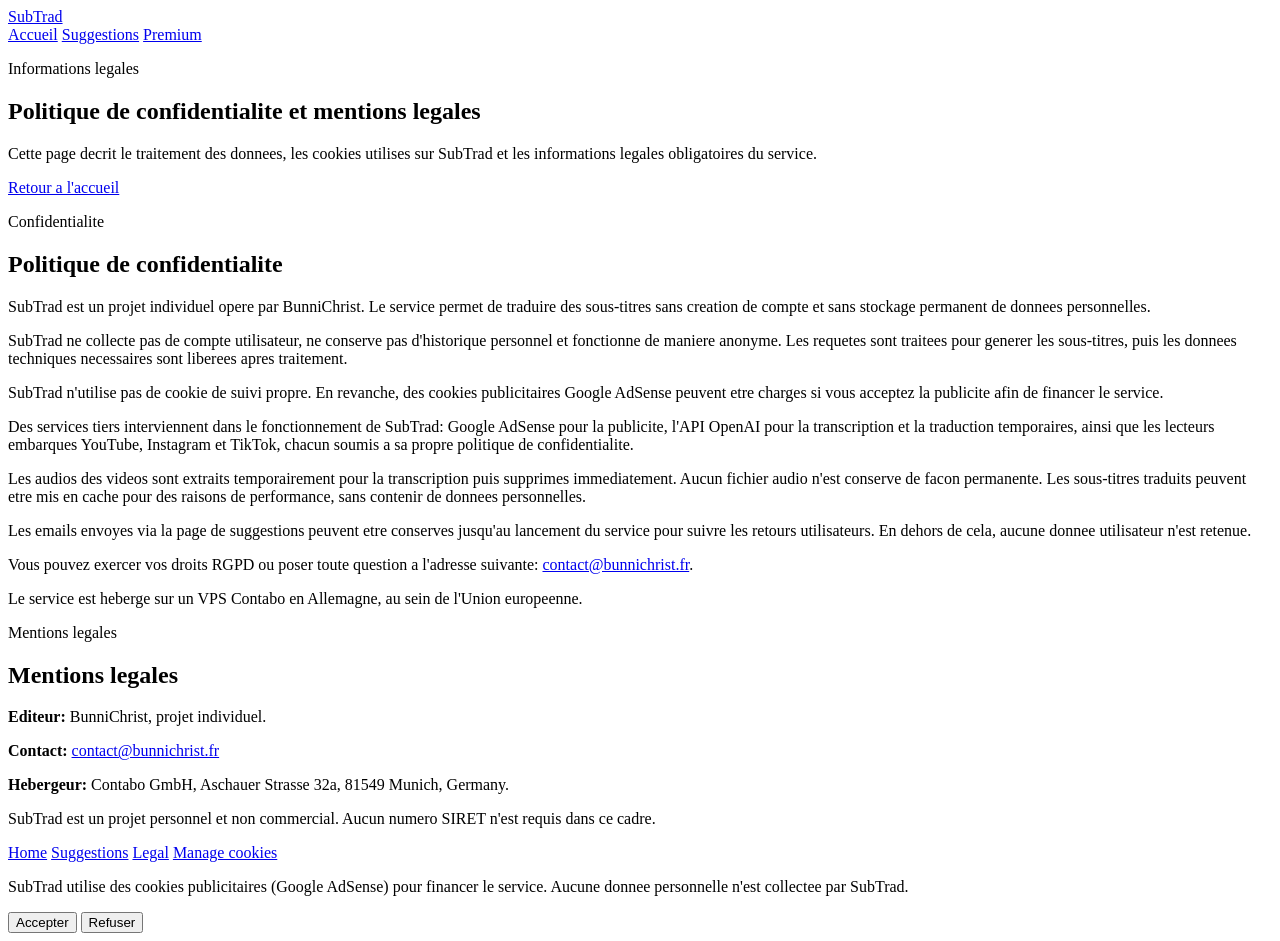
==== frontend/legal.html @ 042164be "feat: add legal pages and cookie consent" ====
<!DOCTYPE html>
<html lang="fr">
  <head>
    <meta charset="UTF-8" />
    <meta name="viewport" content="width=device-width, initial-scale=1.0" />
    <title>SubTrad - Informations legales</title>
    <meta
      name="description"
      content="Politique de confidentialite et mentions legales de SubTrad."
    />
    <link rel="stylesheet" href="/css/style.css" />
    <script src="/js/cookies.js" defer></script>
  </head>
  <body>
    <main class="app-shell legal-shell">
      <header class="page-topbar">
        <a class="brand-mark brand-link" href="/">SubTrad</a>
        <nav class="page-nav" aria-label="Navigation principale">
          <a href="/">Accueil</a>
          <a href="/suggestions.html">Suggestions</a>
          <a href="/premium.html">Premium</a>
        </nav>
      </header>

      <section class="hero marketing-hero legal-hero">
        <p class="section-eyebrow">Informations legales</p>
        <h1>Politique de confidentialite et mentions legales</h1>
        <p class="hero-copy">
          Cette page decrit le traitement des donnees, les cookies utilises sur
          SubTrad et les informations legales obligatoires du service.
        </p>
        <a class="inline-link" href="/">Retour a l'accueil</a>
      </section>

      <section class="legal-grid" aria-label="Contenu legal">
        <article class="legal-card">
          <p class="section-eyebrow">Confidentialite</p>
          <h2>Politique de confidentialite</h2>
          <p>
            SubTrad est un projet individuel opere par BunniChrist. Le service
            permet de traduire des sous-titres sans creation de compte et sans
            stockage permanent de donnees personnelles.
          </p>
          <p>
            SubTrad ne collecte pas de compte utilisateur, ne conserve pas
            d'historique personnel et fonctionne de maniere anonyme. Les
            requetes sont traitees pour generer les sous-titres, puis les
            donnees techniques necessaires sont liberees apres traitement.
          </p>
          <p>
            SubTrad n'utilise pas de cookie de suivi propre. En revanche, des
            cookies publicitaires Google AdSense peuvent etre charges si vous
            acceptez la publicite afin de financer le service.
          </p>
          <p>
            Des services tiers interviennent dans le fonctionnement de SubTrad:
            Google AdSense pour la publicite, l'API OpenAI pour la
            transcription et la traduction temporaires, ainsi que les lecteurs
            embarques YouTube, Instagram et TikTok, chacun soumis a sa propre
            politique de confidentialite.
          </p>
          <p>
            Les audios des videos sont extraits temporairement pour la
            transcription puis supprimes immediatement. Aucun fichier audio
            n'est conserve de facon permanente. Les sous-titres traduits
            peuvent etre mis en cache pour des raisons de performance, sans
            contenir de donnees personnelles.
          </p>
          <p>
            Les emails envoyes via la page de suggestions peuvent etre conserves
            jusqu'au lancement du service pour suivre les retours utilisateurs.
            En dehors de cela, aucune donnee utilisateur n'est retenue.
          </p>
          <p>
            Vous pouvez exercer vos droits RGPD ou poser toute question a
            l'adresse suivante: <a class="inline-link" href="mailto:contact@bunnichrist.fr">contact@bunnichrist.fr</a>.
          </p>
          <p>
            Le service est heberge sur un VPS Contabo en Allemagne, au sein de
            l'Union europeenne.
          </p>
        </article>

        <article class="legal-card">
          <p class="section-eyebrow">Mentions legales</p>
          <h2>Mentions legales</h2>
          <p><strong>Editeur:</strong> BunniChrist, projet individuel.</p>
          <p>
            <strong>Contact:</strong>
            <a class="inline-link" href="mailto:contact@bunnichrist.fr">contact@bunnichrist.fr</a>
          </p>
          <p>
            <strong>Hebergeur:</strong> Contabo GmbH, Aschauer Strasse 32a,
            81549 Munich, Germany.
          </p>
          <p>
            SubTrad est un projet personnel et non commercial. Aucun numero
            SIRET n'est requis dans ce cadre.
          </p>
        </article>
      </section>

      <footer class="site-footer">
        <a href="/">Home</a>
        <a href="/suggestions.html">Suggestions</a>
        <a href="/legal.html">Legal</a>
        <a href="#" data-manage-cookies>Manage cookies</a>
      </footer>
    </main>

    <aside id="cookie-banner" class="cookie-banner hidden" aria-live="polite">
      <p class="cookie-banner-copy">
        SubTrad utilise des cookies publicitaires (Google AdSense) pour
        financer le service. Aucune donnee personnelle n'est collectee par
        SubTrad.
      </p>
      <div class="cookie-banner-actions">
        <button type="button" data-cookie-action="accept">Accepter</button>
        <button type="button" class="button-outline" data-cookie-action="reject">
          Refuser
        </button>
      </div>
    </aside>
  </body>
</html>
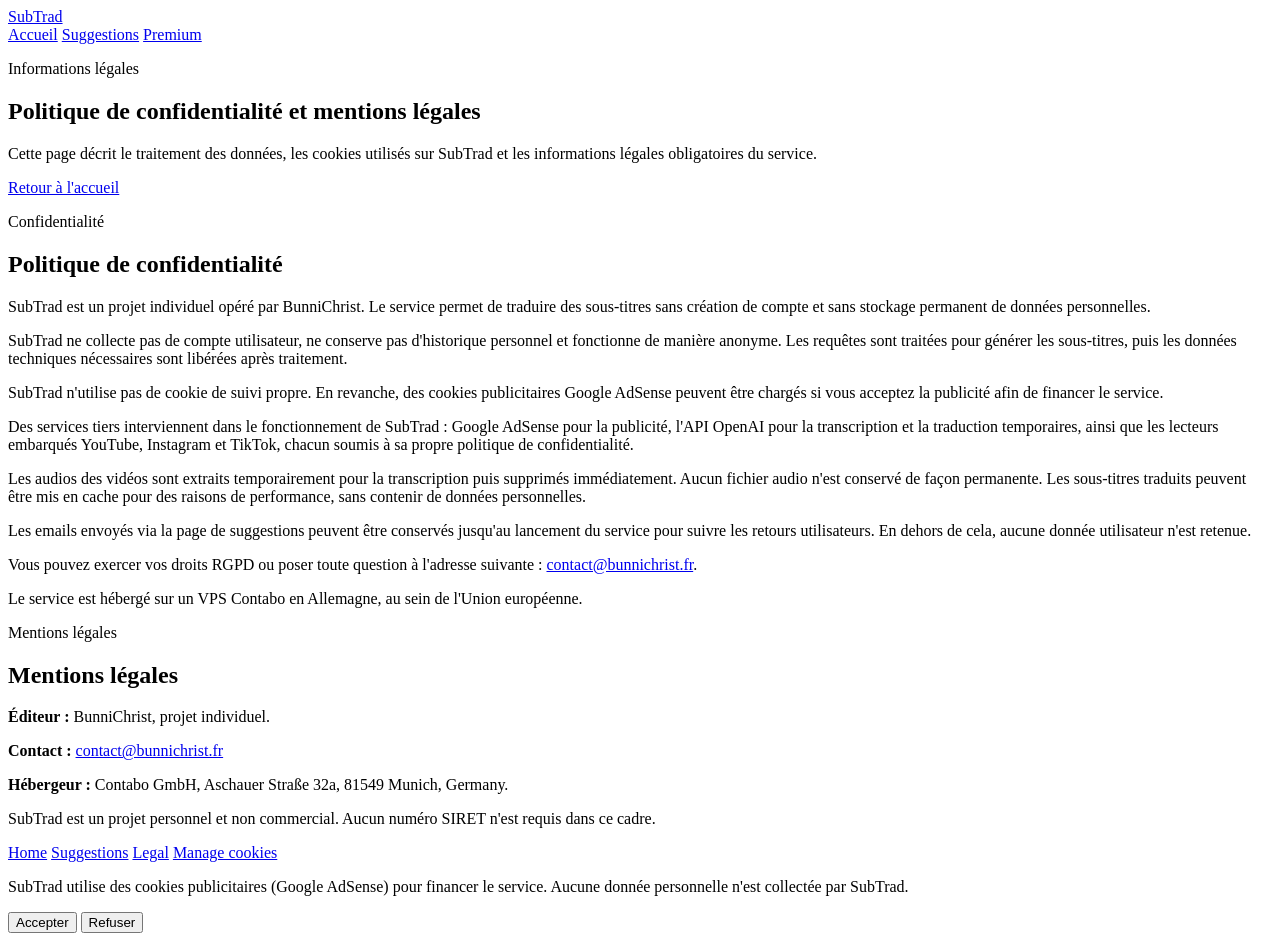
==== commit b4ade5ec: "fix: add accents to legal.html and rate limit POST /api/leads - Replace all missing French accents i" ====
--- a/frontend/legal.html
+++ b/frontend/legal.html
@@ -3,10 +3,10 @@
   <head>
     <meta charset="UTF-8" />
     <meta name="viewport" content="width=device-width, initial-scale=1.0" />
-    <title>SubTrad - Informations legales</title>
+    <title>SubTrad - Informations légales</title>
     <meta
       name="description"
-      content="Politique de confidentialite et mentions legales de SubTrad."
+      content="Politique de confidentialité et mentions légales de SubTrad."
     />
     <link rel="stylesheet" href="/css/style.css" />
     <script src="/js/cookies.js" defer></script>
@@ -23,78 +23,78 @@
       </header>
 
       <section class="hero marketing-hero legal-hero">
-        <p class="section-eyebrow">Informations legales</p>
-        <h1>Politique de confidentialite et mentions legales</h1>
+        <p class="section-eyebrow">Informations légales</p>
+        <h1>Politique de confidentialité et mentions légales</h1>
         <p class="hero-copy">
-          Cette page decrit le traitement des donnees, les cookies utilises sur
-          SubTrad et les informations legales obligatoires du service.
+          Cette page décrit le traitement des données, les cookies utilisés sur
+          SubTrad et les informations légales obligatoires du service.
         </p>
-        <a class="inline-link" href="/">Retour a l'accueil</a>
+        <a class="inline-link" href="/">Retour à l'accueil</a>
       </section>
 
-      <section class="legal-grid" aria-label="Contenu legal">
+      <section class="legal-grid" aria-label="Contenu légal">
         <article class="legal-card">
-          <p class="section-eyebrow">Confidentialite</p>
-          <h2>Politique de confidentialite</h2>
+          <p class="section-eyebrow">Confidentialité</p>
+          <h2>Politique de confidentialité</h2>
           <p>
-            SubTrad est un projet individuel opere par BunniChrist. Le service
-            permet de traduire des sous-titres sans creation de compte et sans
-            stockage permanent de donnees personnelles.
+            SubTrad est un projet individuel opéré par BunniChrist. Le service
+            permet de traduire des sous-titres sans création de compte et sans
+            stockage permanent de données personnelles.
           </p>
           <p>
             SubTrad ne collecte pas de compte utilisateur, ne conserve pas
-            d'historique personnel et fonctionne de maniere anonyme. Les
-            requetes sont traitees pour generer les sous-titres, puis les
-            donnees techniques necessaires sont liberees apres traitement.
+            d'historique personnel et fonctionne de manière anonyme. Les
+            requêtes sont traitées pour générer les sous-titres, puis les
+            données techniques nécessaires sont libérées après traitement.
           </p>
           <p>
             SubTrad n'utilise pas de cookie de suivi propre. En revanche, des
-            cookies publicitaires Google AdSense peuvent etre charges si vous
-            acceptez la publicite afin de financer le service.
+            cookies publicitaires Google AdSense peuvent être chargés si vous
+            acceptez la publicité afin de financer le service.
           </p>
           <p>
-            Des services tiers interviennent dans le fonctionnement de SubTrad:
-            Google AdSense pour la publicite, l'API OpenAI pour la
+            Des services tiers interviennent dans le fonctionnement de SubTrad :
+            Google AdSense pour la publicité, l'API OpenAI pour la
             transcription et la traduction temporaires, ainsi que les lecteurs
-            embarques YouTube, Instagram et TikTok, chacun soumis a sa propre
-            politique de confidentialite.
+            embarqués YouTube, Instagram et TikTok, chacun soumis à sa propre
+            politique de confidentialité.
           </p>
           <p>
-            Les audios des videos sont extraits temporairement pour la
-            transcription puis supprimes immediatement. Aucun fichier audio
-            n'est conserve de facon permanente. Les sous-titres traduits
-            peuvent etre mis en cache pour des raisons de performance, sans
-            contenir de donnees personnelles.
+            Les audios des vidéos sont extraits temporairement pour la
+            transcription puis supprimés immédiatement. Aucun fichier audio
+            n'est conservé de façon permanente. Les sous-titres traduits
+            peuvent être mis en cache pour des raisons de performance, sans
+            contenir de données personnelles.
           </p>
           <p>
-            Les emails envoyes via la page de suggestions peuvent etre conserves
+            Les emails envoyés via la page de suggestions peuvent être conservés
             jusqu'au lancement du service pour suivre les retours utilisateurs.
-            En dehors de cela, aucune donnee utilisateur n'est retenue.
+            En dehors de cela, aucune donnée utilisateur n'est retenue.
           </p>
           <p>
-            Vous pouvez exercer vos droits RGPD ou poser toute question a
-            l'adresse suivante: <a class="inline-link" href="mailto:contact@bunnichrist.fr">contact@bunnichrist.fr</a>.
+            Vous pouvez exercer vos droits RGPD ou poser toute question à
+            l'adresse suivante : <a class="inline-link" href="mailto:contact@bunnichrist.fr">contact@bunnichrist.fr</a>.
           </p>
           <p>
-            Le service est heberge sur un VPS Contabo en Allemagne, au sein de
-            l'Union europeenne.
+            Le service est hébergé sur un VPS Contabo en Allemagne, au sein de
+            l'Union européenne.
           </p>
         </article>
 
         <article class="legal-card">
-          <p class="section-eyebrow">Mentions legales</p>
-          <h2>Mentions legales</h2>
-          <p><strong>Editeur:</strong> BunniChrist, projet individuel.</p>
+          <p class="section-eyebrow">Mentions légales</p>
+          <h2>Mentions légales</h2>
+          <p><strong>Éditeur :</strong> BunniChrist, projet individuel.</p>
           <p>
-            <strong>Contact:</strong>
+            <strong>Contact :</strong>
             <a class="inline-link" href="mailto:contact@bunnichrist.fr">contact@bunnichrist.fr</a>
           </p>
           <p>
-            <strong>Hebergeur:</strong> Contabo GmbH, Aschauer Strasse 32a,
+            <strong>Hébergeur :</strong> Contabo GmbH, Aschauer Straße 32a,
             81549 Munich, Germany.
           </p>
           <p>
-            SubTrad est un projet personnel et non commercial. Aucun numero
+            SubTrad est un projet personnel et non commercial. Aucun numéro
             SIRET n'est requis dans ce cadre.
           </p>
         </article>
@@ -111,7 +111,7 @@
     <aside id="cookie-banner" class="cookie-banner hidden" aria-live="polite">
       <p class="cookie-banner-copy">
         SubTrad utilise des cookies publicitaires (Google AdSense) pour
-        financer le service. Aucune donnee personnelle n'est collectee par
+        financer le service. Aucune donnée personnelle n'est collectée par
         SubTrad.
       </p>
       <div class="cookie-banner-actions">
